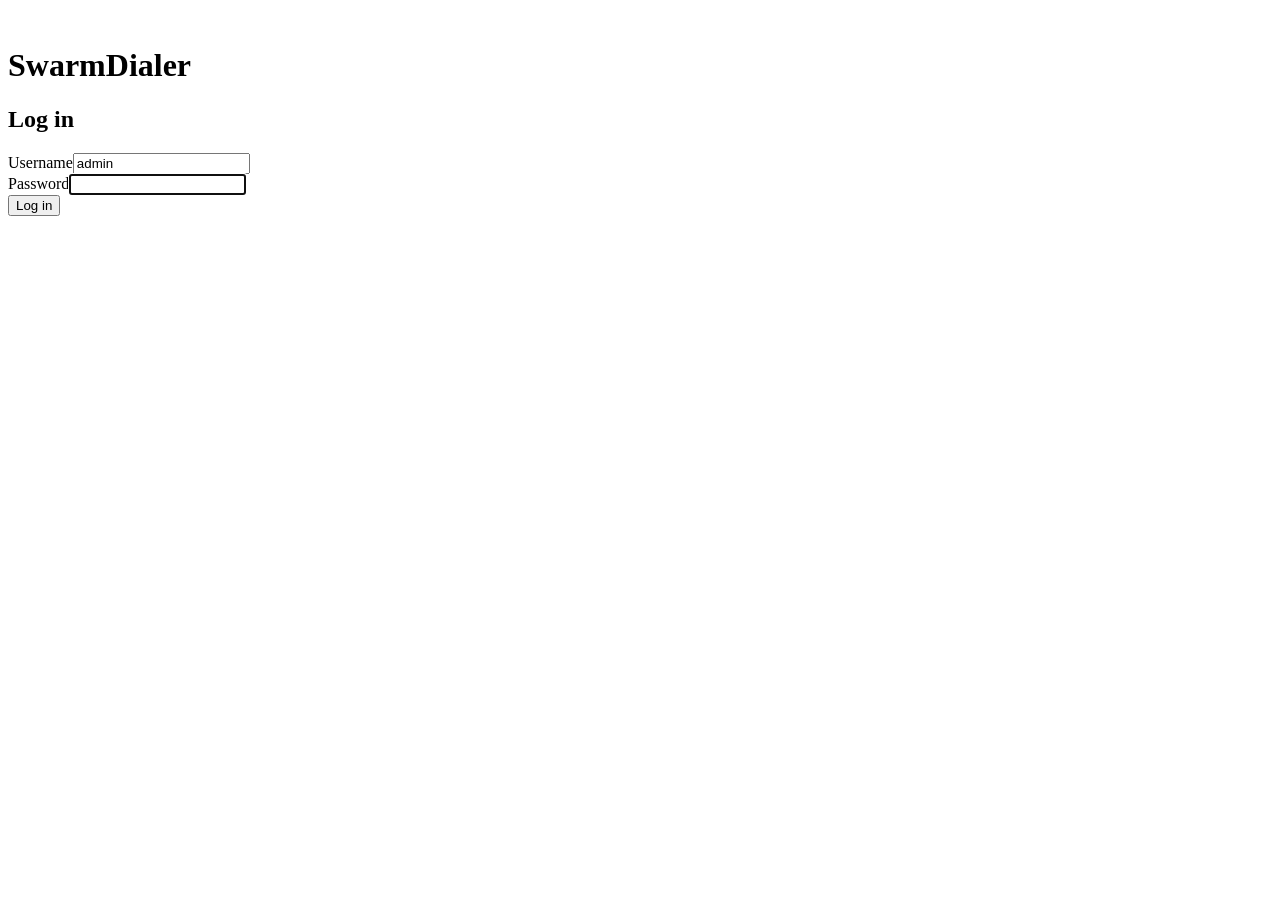
==== cmd/gui/web/login.html @ 01df4693 "Add SERVERware host testing, reports to DT Collector, and login/HTTPS SERVERware host testing: - Set" ====
<!doctype html>
<html lang="en">
<head>
<meta charset="utf-8">
<meta name="viewport" content="width=device-width, initial-scale=1">
<title>SwarmDialer Login</title>
<link rel="icon" type="image/svg+xml" href="/icons/logo-white.svg">
<link rel="stylesheet" href="/style.css">
</head>
<body>

<header>
  <div class="brand">
    <img src="/icons/logo-white.svg" alt="" class="brand-icon">
    <h1>SwarmDialer</h1>
  </div>
</header>

<main>
  <div class="panel login-panel">
    <h2>Log in</h2>
    <form id="login-form">
      <div class="form-row"><label for="login-username">Username</label><input id="login-username" autocomplete="username" value="admin" required></div>
      <div class="form-row"><label for="login-password">Password</label><input id="login-password" type="password" autocomplete="current-password" required autofocus></div>
      <button class="btn" type="submit" id="login-btn">Log in</button>
      <p class="status-line" id="login-status"></p>
    </form>
  </div>
</main>

<script src="/login.js"></script>
</body>
</html>
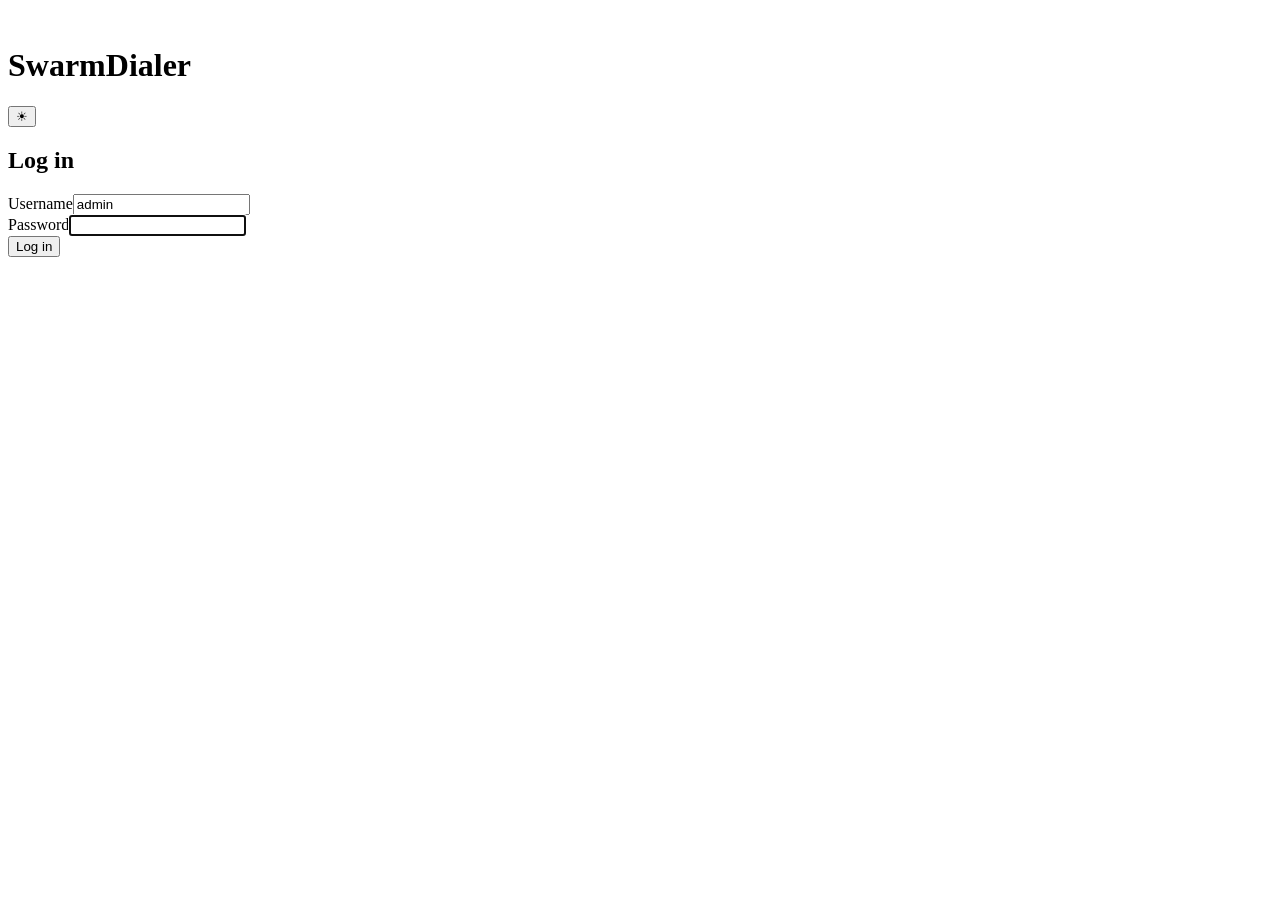
==== commit c21bb7db: "Rework the UI: SW Host Benchmark showcase, reports, settings, light mode SW Host Benchmark tab (rena" ====
--- a/cmd/gui/web/login.html
+++ b/cmd/gui/web/login.html
@@ -5,6 +5,7 @@
 <meta name="viewport" content="width=device-width, initial-scale=1">
 <title>SwarmDialer Login</title>
 <link rel="icon" type="image/svg+xml" href="/icons/logo-white.svg">
+<script src="/theme.js"></script>
 <link rel="stylesheet" href="/style.css">
 </head>
 <body>
@@ -14,6 +15,7 @@
     <img src="/icons/logo-white.svg" alt="" class="brand-icon">
     <h1>SwarmDialer</h1>
   </div>
+  <button class="theme-toggle" id="theme-toggle" type="button" onclick="toggleTheme()">&#9728;</button>
 </header>
 
 <main>
